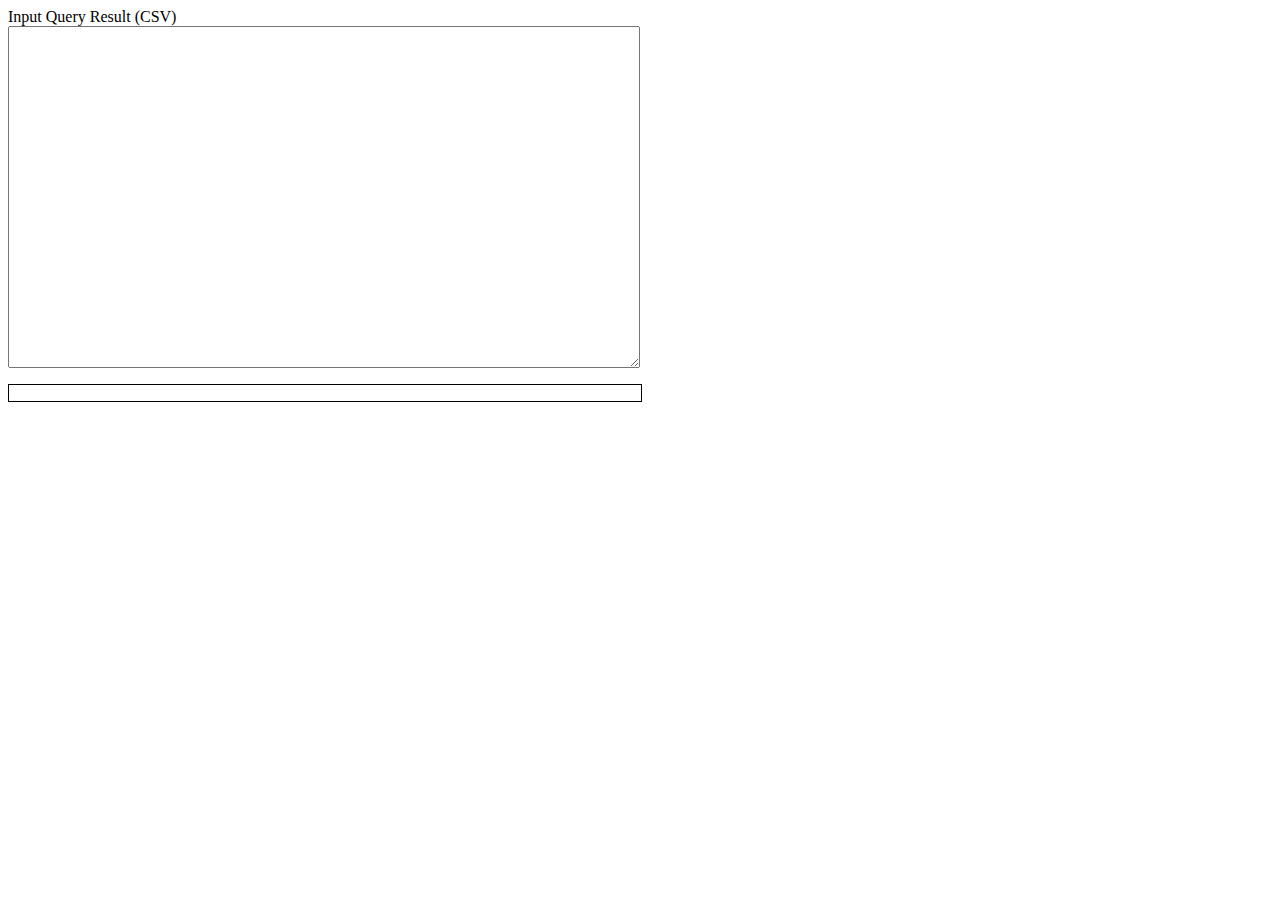
==== src/index.html @ e8f21266 "Add src files" ====
<!DOCTYPE html>
<html>
	<head>
		<link rel="stylesheet" type="text/css" href="style/style.css" />
		<script src="js/main.js" type="text/javascript"></script>
	</head>
	<body onload="onLoad()">
		<div class="wrapper">
			<div class="csv-input-container">
				<label for="csv-input">Input Query Result (CSV)</label>
				<textarea name="csv-input" id="csv-input"></textarea>
			</div>
			<div class="output-container">
				<ul
					style="list-style-type: decimal"
					class="link-container"
				></ul>
			</div>
		</div>
	</body>
</html>
---- src/style/style.css ----
.wrapper {
	width: 50%;
}

.csv-input-container {
	display: flex;
	flex-direction: column;
	width: 100%;
	height: 40vh;
}

.output-container {
	margin-top: 1em;
	width: 100%;
	border: 1px solid black;
}

#csv-input {
	height: 100%;
}
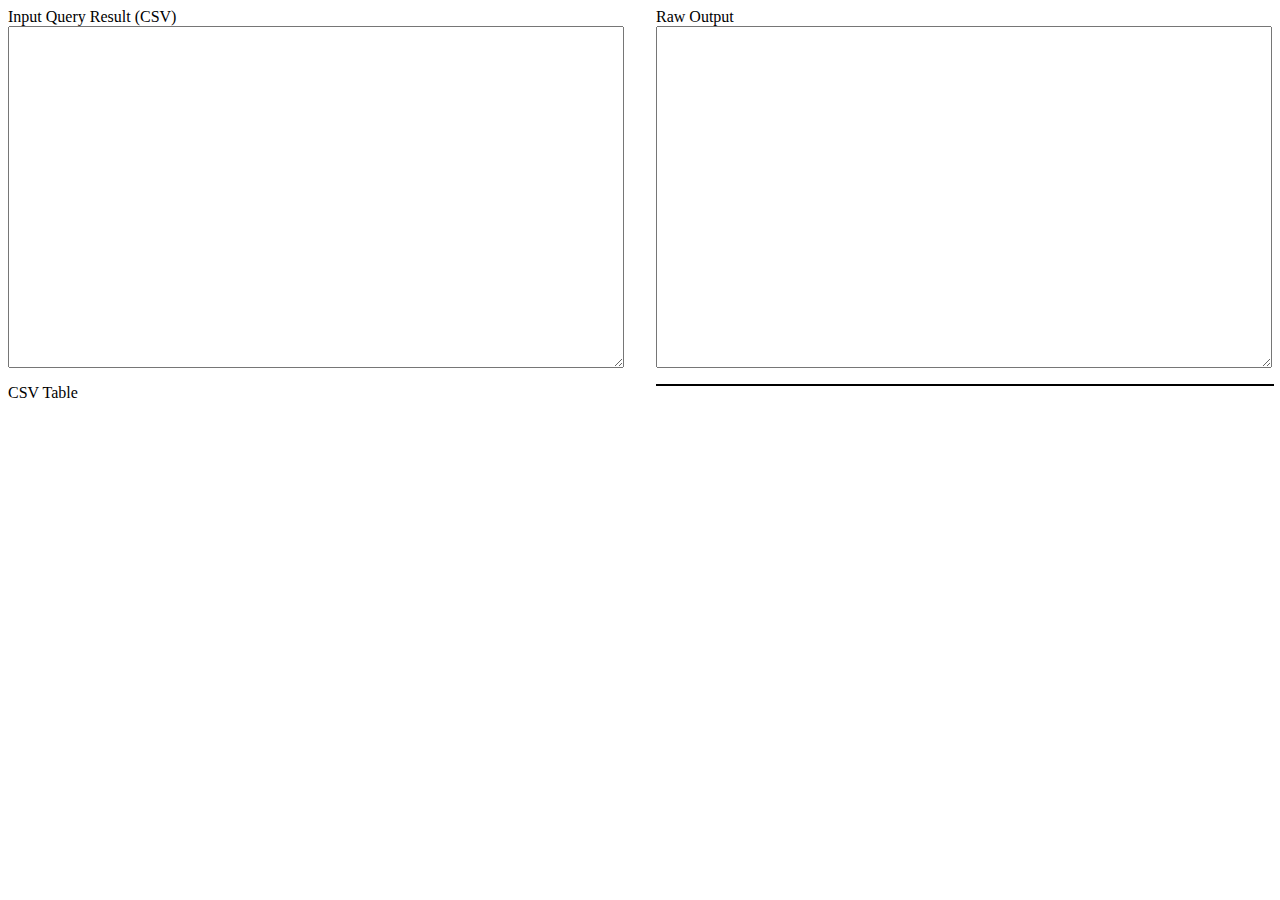
==== commit 0311cbaf: "Improvements" ====
--- a/src/index.html
+++ b/src/index.html
@@ -6,15 +6,29 @@
 	</head>
 	<body onload="onLoad()">
 		<div class="wrapper">
-			<div class="csv-input-container">
-				<label for="csv-input">Input Query Result (CSV)</label>
-				<textarea name="csv-input" id="csv-input"></textarea>
+			<div class="left-container container">
+				<div class="csv-input-container">
+					<label for="csv-input">Input Query Result (CSV)</label>
+					<textarea name="csv-input" id="csv-input"></textarea>
+				</div>
+				<div class="csv-table-container">
+					<label>CSV Table</label>
+					<table class="csv-table">
+						<thead></thead>
+						<tbody></tbody>
+					</table>
+				</div>
 			</div>
-			<div class="output-container">
-				<ul
-					style="list-style-type: decimal"
-					class="link-container"
-				></ul>
+			<div class="right-container container">
+				<div class="clipboard-raw-container">
+					<label for="raw-output">Raw Output</label>
+					<textarea
+						name="raw-output"
+						readonly
+						id="raw-output"
+					></textarea>
+				</div>
+				<div class="output-container"></div>
 			</div>
 		</div>
 	</body>
--- a/src/style/style.css
+++ b/src/style/style.css
@@ -1,8 +1,22 @@
 .wrapper {
-	width: 50%;
+	display: grid;
+	grid-template-columns: 1fr 1fr;
+	gap: 2em;
 }
 
-.csv-input-container {
+.container {
+	width: 100%;
+}
+
+.left-container {
+	display: flex;
+	flex-direction: column;
+
+	gap: 1em;
+}
+
+.csv-input-container,
+.clipboard-raw-container {
 	display: flex;
 	flex-direction: column;
 	width: 100%;
@@ -15,6 +29,31 @@
 	border: 1px solid black;
 }
 
-#csv-input {
+#csv-input,
+#raw-output {
 	height: 100%;
 }
+
+.csv-table tbody {
+	height: 1px;
+}
+
+.csv-table th,
+.csv-table td {
+	vertical-align: text-top;
+	text-align: start;
+}
+
+.csv-table div {
+	display: flex;
+	align-items: flex-start;
+
+	height: 100%;
+	width: 100%;
+
+	padding: 0.25em;
+}
+
+.cell-tags {
+	flex-direction: column;
+}
